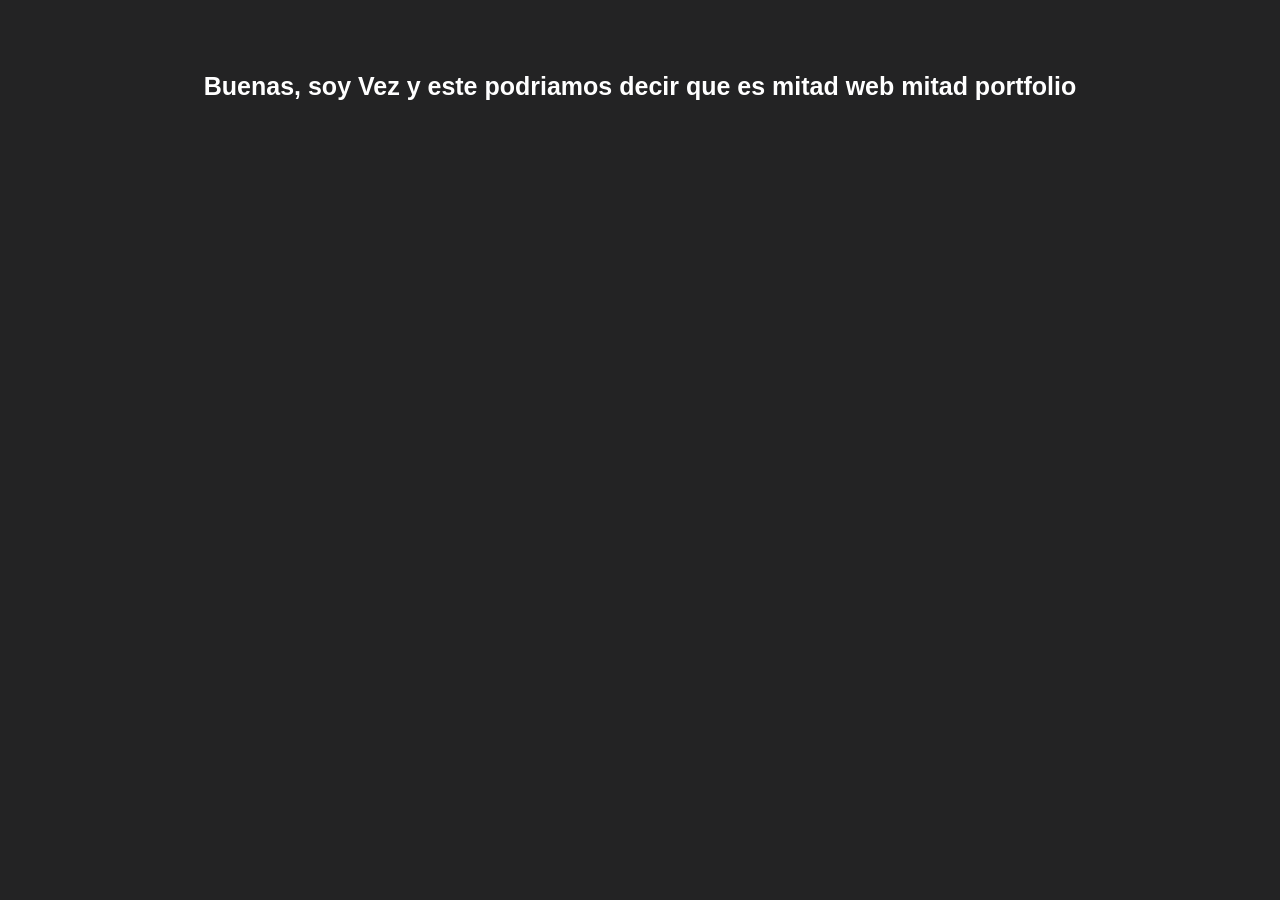
==== index.html @ 078a1a31 "Cuarto Push" ====
<!DOCTYPE html>
<html lang="es">
<head>
    <meta charset="UTF-8">
    <meta name="viewport" content="width=device-width, initial-scale=1.0">
    <link rel="stylesheet" href="style.css">
    <title>Renzzodev</title>
</head>
<body>
    <h1 class="texto-main">Buenas, soy Vez y este podriamos decir que es mitad web mitad portfolio
    </h1>
</body>
</html>
---- style.css ----
.texto-main{
    text-align: center;
    font-size: 25px;
    padding: 55px;
    color: white;
    font-family: sans-serif;
}

body{
    background-color: #232324;
}
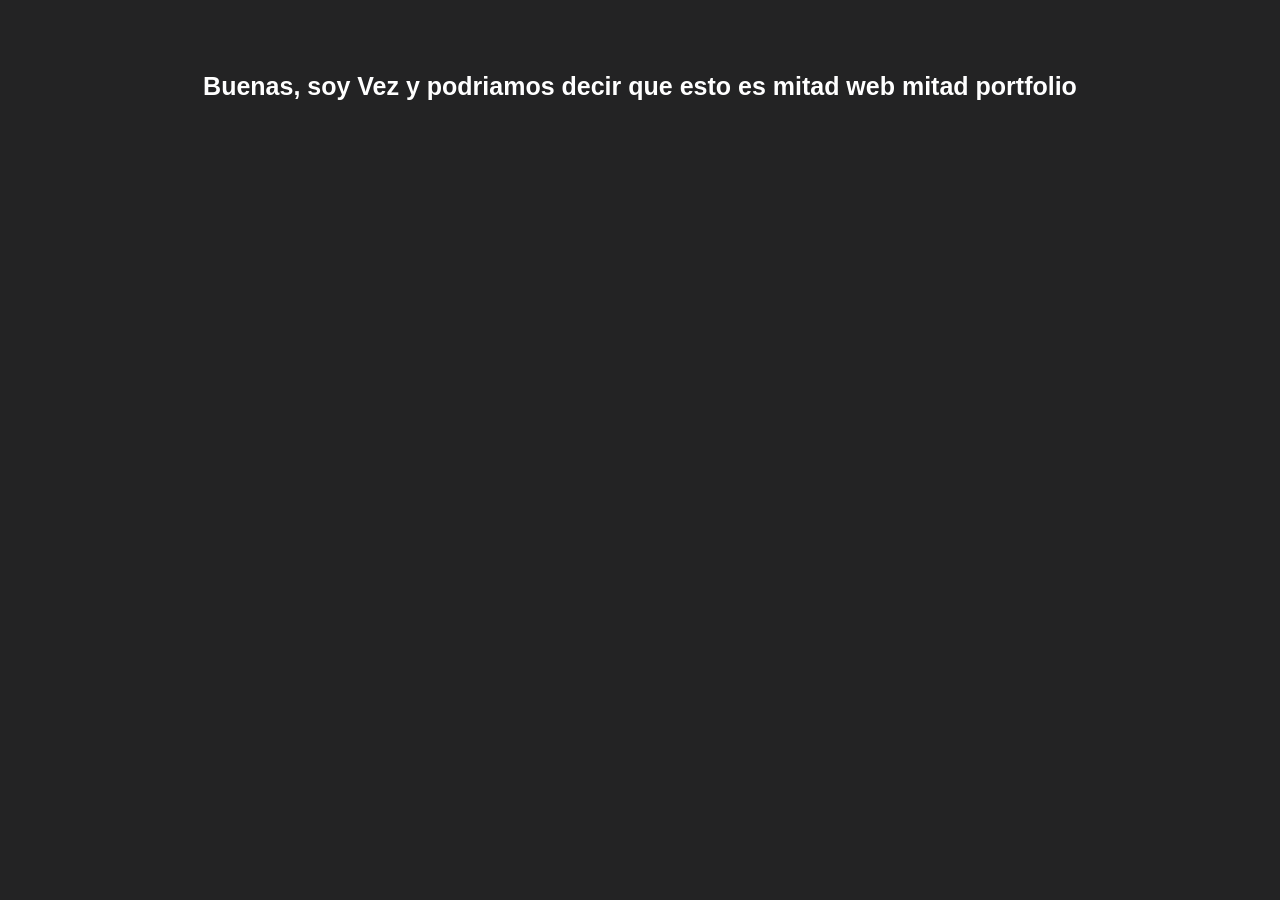
==== commit d1fe506c: "quinto push" ====
--- a/index.html
+++ b/index.html
@@ -7,7 +7,7 @@
     <title>Renzzodev</title>
 </head>
 <body>
-    <h1 class="texto-main">Buenas, soy Vez y este podriamos decir que es mitad web mitad portfolio
+    <h1 class="texto-main">Buenas, soy Vez y podriamos decir que esto es mitad web mitad portfolio
     </h1>
 </body>
 </html>
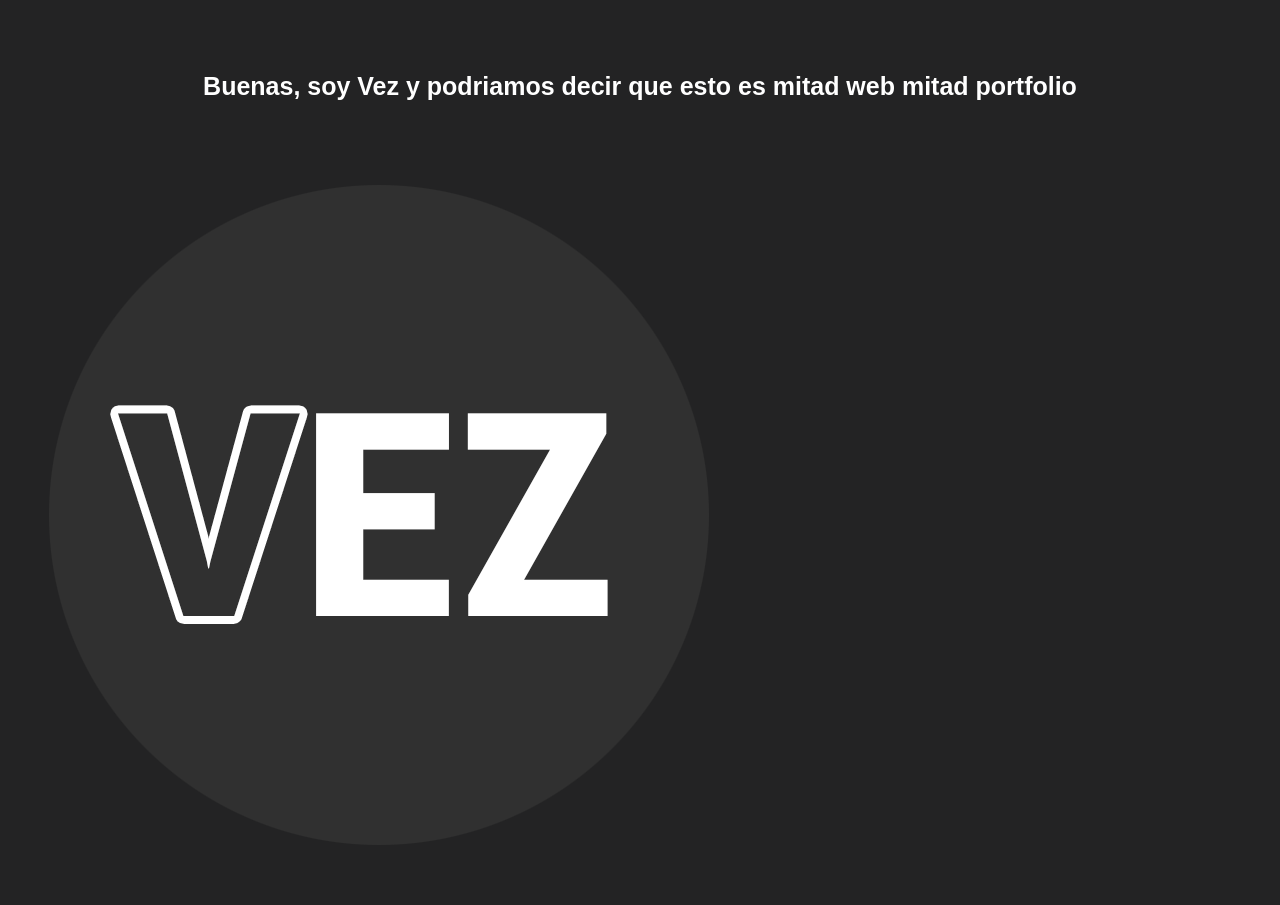
==== commit 88d74b74: "a" ====
--- a/index.html
+++ b/index.html
@@ -9,5 +9,6 @@
 <body>
     <h1 class="texto-main">Buenas, soy Vez y podriamos decir que esto es mitad web mitad portfolio
     </h1>
+    <image src="imagenes/foto nueva.png" class="imagen-main"></image>
 </body>
 </html>
--- a/style.css
+++ b/style.css
@@ -6,6 +6,10 @@
     font-family: sans-serif;
 }
 
+.imagen-main{
+    display: inline-block;
+}
+
 body{
     background-color: #232324;
 }
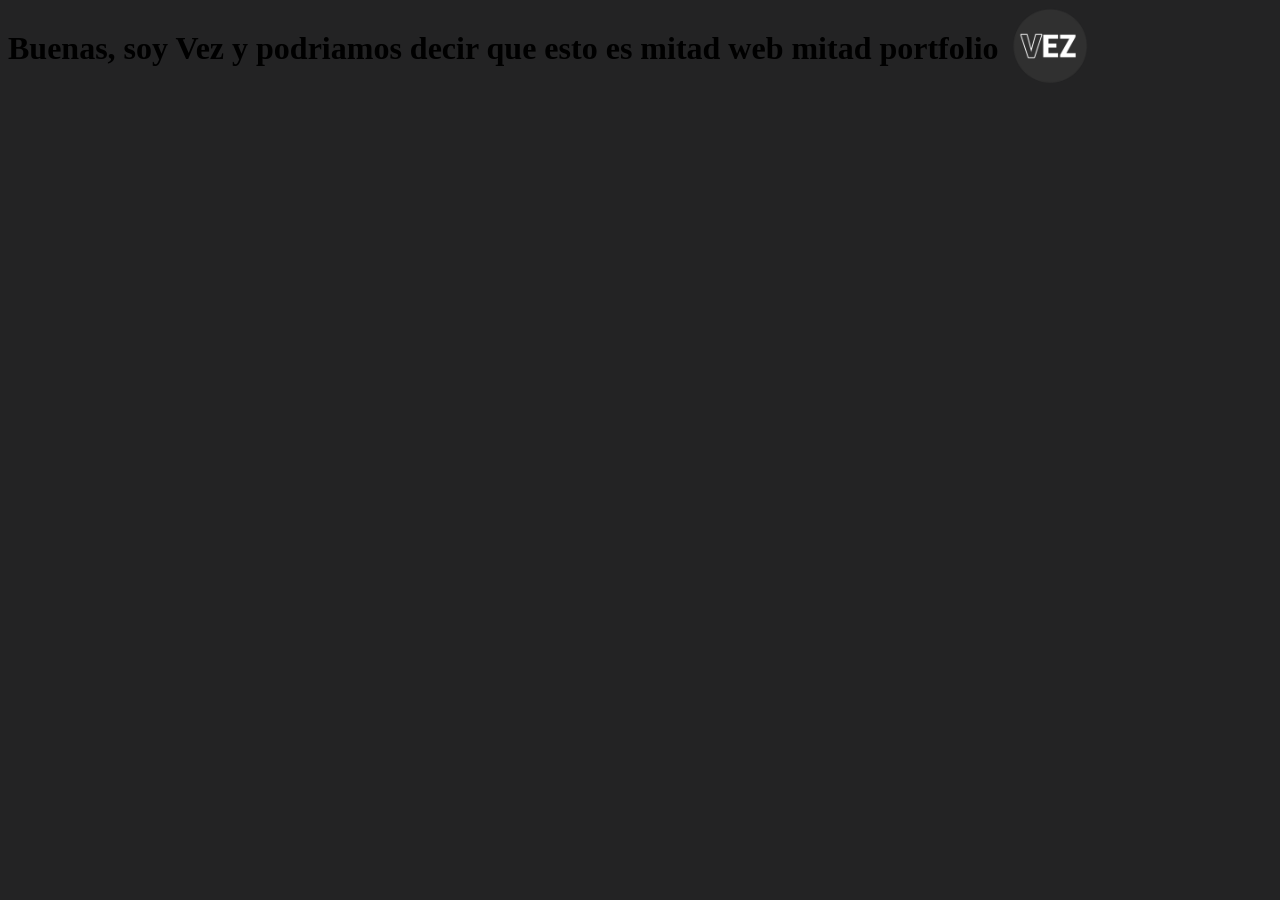
==== commit 0555ea06: "sexto commit" ====
--- a/index.html
+++ b/index.html
@@ -7,8 +7,10 @@
     <title>Renzzodev</title>
 </head>
 <body>
+    <div class="contenedor">
     <h1 class="texto-main">Buenas, soy Vez y podriamos decir que esto es mitad web mitad portfolio
     </h1>
     <image src="imagenes/foto nueva.png" class="imagen-main"></image>
+    </div>
 </body>
 </html>
--- a/style.css
+++ b/style.css
@@ -1,13 +1,13 @@
-.texto-main{
-    text-align: center;
-    font-size: 25px;
-    padding: 55px;
-    color: white;
-    font-family: sans-serif;
+.contenedor{
+    display: flex;
+    align-items: center;
+    gap: 10px;
 }
 
-.imagen-main{
-    display: inline-block;
+.contenedor img{
+    width: 80px;
+    height: 80px;
+    object-fit: cover;
 }
 
 body{
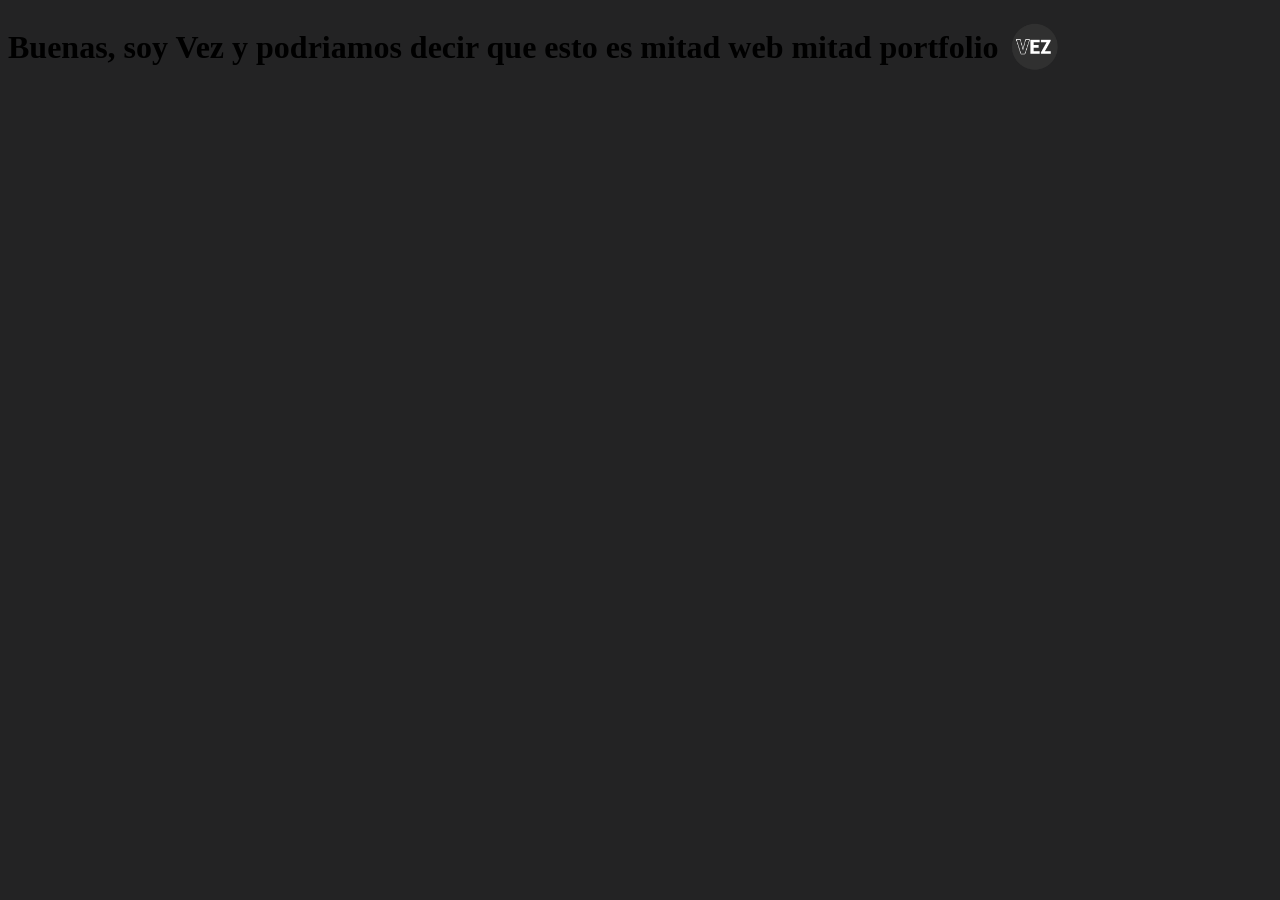
==== commit 7bb8c0ef: "septimo push" ====
--- a/index.html
+++ b/index.html
@@ -8,9 +8,10 @@
 </head>
 <body>
     <div class="contenedor">
-    <h1 class="texto-main">Buenas, soy Vez y podriamos decir que esto es mitad web mitad portfolio
-    </h1>
-    <image src="imagenes/foto nueva.png" class="imagen-main"></image>
+        <h1 class="texto-main">Buenas, soy Vez y podriamos decir que esto es mitad web mitad portfolio
+        </h1>
+        <image src="imagenes/foto nueva.png" class="imagen-main">
+        </image>
     </div>
 </body>
 </html>
--- a/style.css
+++ b/style.css
@@ -4,9 +4,9 @@
     gap: 10px;
 }
 
-.contenedor img{
-    width: 80px;
-    height: 80px;
+.imagen-main{
+    width: 50px;
+    height: 50px;
     object-fit: cover;
 }
 
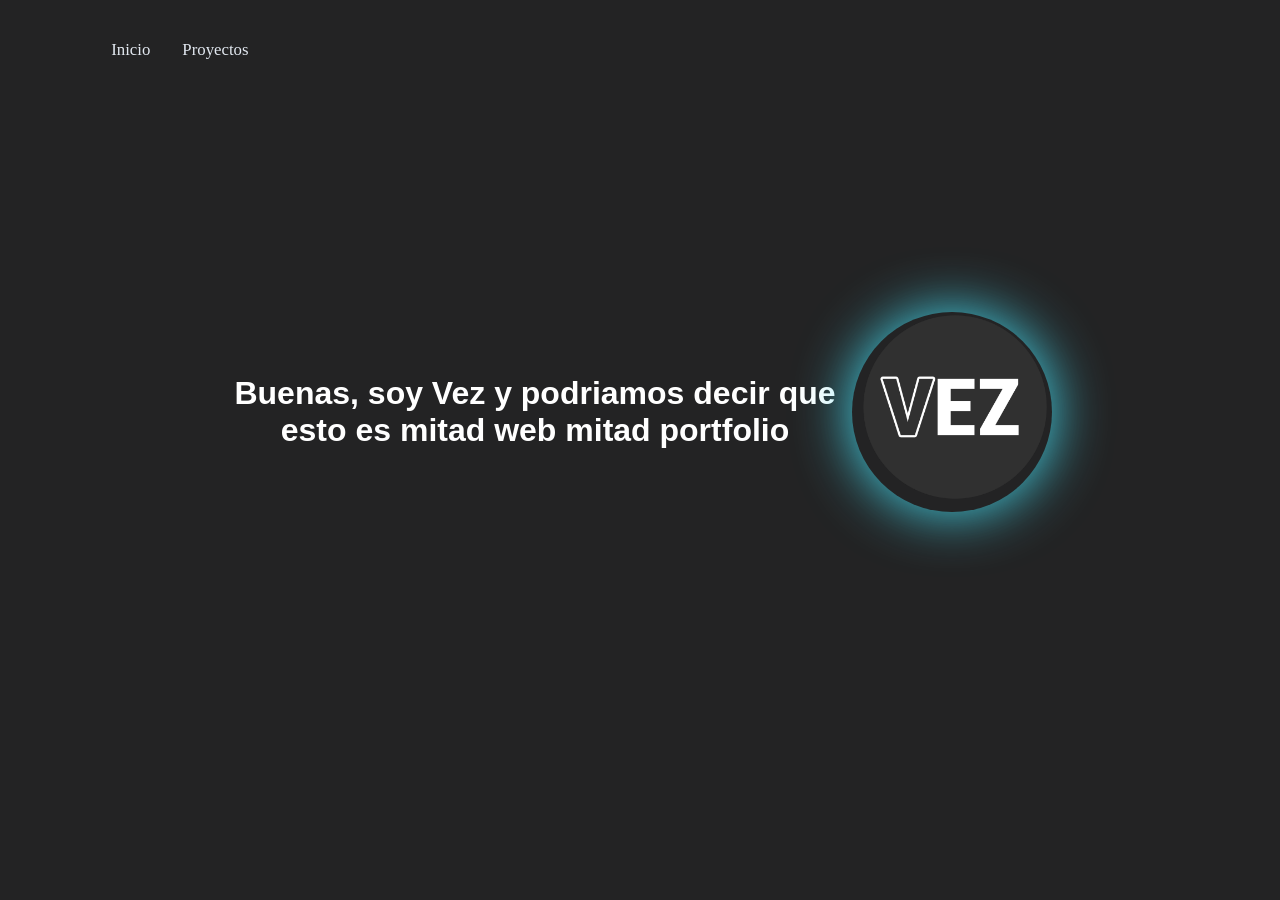
==== commit bab9b8c4: "octavo push" ====
--- a/index.html
+++ b/index.html
@@ -7,6 +7,18 @@
     <title>Renzzodev</title>
 </head>
 <body>
+
+    <nav>
+        <ul class="nav-links">
+            <li>
+                <a href="#">Inicio</a>
+            </li>
+            <li>
+                <a href="#">Proyectos</a>
+            </li>
+        </ul>
+    </nav>
+
     <div class="contenedor">
         <h1 class="texto-main">Buenas, soy Vez y podriamos decir que esto es mitad web mitad portfolio
         </h1>
--- a/style.css
+++ b/style.css
@@ -2,14 +2,42 @@
     display: flex;
     align-items: center;
     gap: 10px;
+    padding: 220px;
+}
+
+.texto-main{
+    color: white;
+    font-family: sans-serif;
+    text-align: center;
 }
 
 .imagen-main{
-    width: 50px;
-    height: 50px;
+    width: 200px;
+    height: 200px;
     object-fit: cover;
+    box-shadow: 0px 0px 55px 1px #44d7eb;
+    border-radius: 100%;
 }
 
 body{
     background-color: #232324;
+}
+
+nav{
+    width: 100%;
+    padding: 1rem 5%;
+    align-items: center;
+}
+
+.nav-links{
+    list-style: none;
+    display: flex;
+    gap: 2rem;
+}
+
+.nav-links li a{
+    font-size: 1.05rem;
+    font-weight: 500;
+    text-decoration: none;
+    color: #e2e8f0;
 }
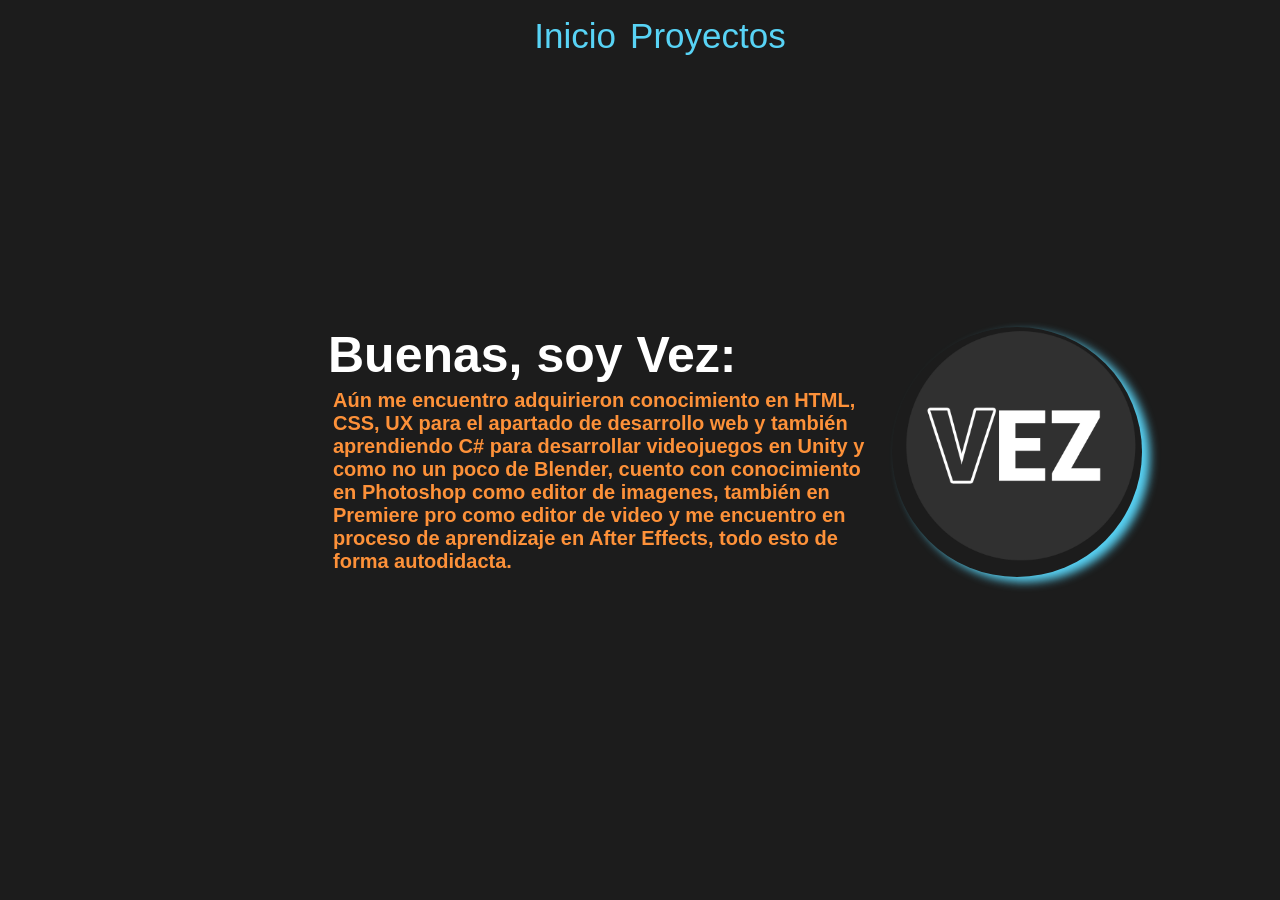
==== commit c1f5b78f: "Proyecto" ====
--- a/index.html
+++ b/index.html
@@ -4,26 +4,28 @@
     <meta charset="UTF-8">
     <meta name="viewport" content="width=device-width, initial-scale=1.0">
     <link rel="stylesheet" href="style.css">
-    <title>Renzzodev</title>
+    <title>Inicio</title>
 </head>
 <body>
 
-    <nav>
-        <ul class="nav-links">
+    <div class="nav">
+        <ul>
             <li>
-                <a href="#">Inicio</a>
+                <a href="index.html">Inicio</a>
             </li>
             <li>
-                <a href="#">Proyectos</a>
+                <a href="proyectos.html">Proyectos</a>
             </li>
         </ul>
-    </nav>
+    </div>
 
     <div class="contenedor">
-        <h1 class="texto-main">Buenas, soy Vez y podriamos decir que esto es mitad web mitad portfolio
+        <h1 class="texto-main">Buenas, soy Vez:
+            <span>Aún me encuentro adquirieron conocimiento en HTML, CSS, UX para el apartado de desarrollo web y también aprendiendo C# para desarrollar videojuegos en Unity y como no un poco de Blender, cuento con conocimiento en Photoshop como editor de imagenes, también en Premiere pro como editor de video y me encuentro en proceso de aprendizaje en After Effects, todo esto de forma autodidacta.</span>
         </h1>
         <image src="imagenes/foto nueva.png" class="imagen-main">
         </image>
     </div>
+
 </body>
 </html>
--- a/style.css
+++ b/style.css
@@ -1,43 +1,63 @@
+/*Pagina index*/
+
+body{
+    background: #1c1c1c;
+}
+
+/*Menu*/
+
+.nav{
+    text-align: center;
+}
+
+ul li{
+    display: inline;
+}
+
+a{
+    color: #58d3f5;
+    text-decoration: none;
+    font-size: 35px;
+    margin: 5px;
+    font-family: sans-serif;
+}
+
+a:hover{
+    color: #58d3f5;
+    text-shadow: 1px 1px 15px #58d3f5;
+    text-decoration: none;
+    font-size: 35px;
+    margin: 5px;
+    font-family: sans-serif;
+}
+
+/*Principal*/
+
 .contenedor{
+    padding: 220px;
     display: flex;
     align-items: center;
-    gap: 10px;
-    padding: 220px;
+    transform: translateX(100px);
 }
 
 .texto-main{
     color: white;
     font-family: sans-serif;
-    text-align: center;
+    font-size: 50px;
 }
 
 .imagen-main{
-    width: 200px;
-    height: 200px;
-    object-fit: cover;
-    box-shadow: 0px 0px 55px 1px #44d7eb;
+    width: 250px;
+    height: 250px;
     border-radius: 100%;
+    box-shadow: 8px 5px 10px #58d3f5;
+    margin: 10px;
 }
 
-body{
-    background-color: #232324;
-}
-
-nav{
-    width: 100%;
-    padding: 1rem 5%;
-    align-items: center;
-}
-
-.nav-links{
-    list-style: none;
-    display: flex;
-    gap: 2rem;
-}
-
-.nav-links li a{
-    font-size: 1.05rem;
-    font-weight: 500;
-    text-decoration: none;
-    color: #e2e8f0;
+/*Mi conocimiento*/
+span{
+    display: block;
+    color: rgb(253, 145, 57);
+    padding: 5px;
+    font-size: 20px;
 }
